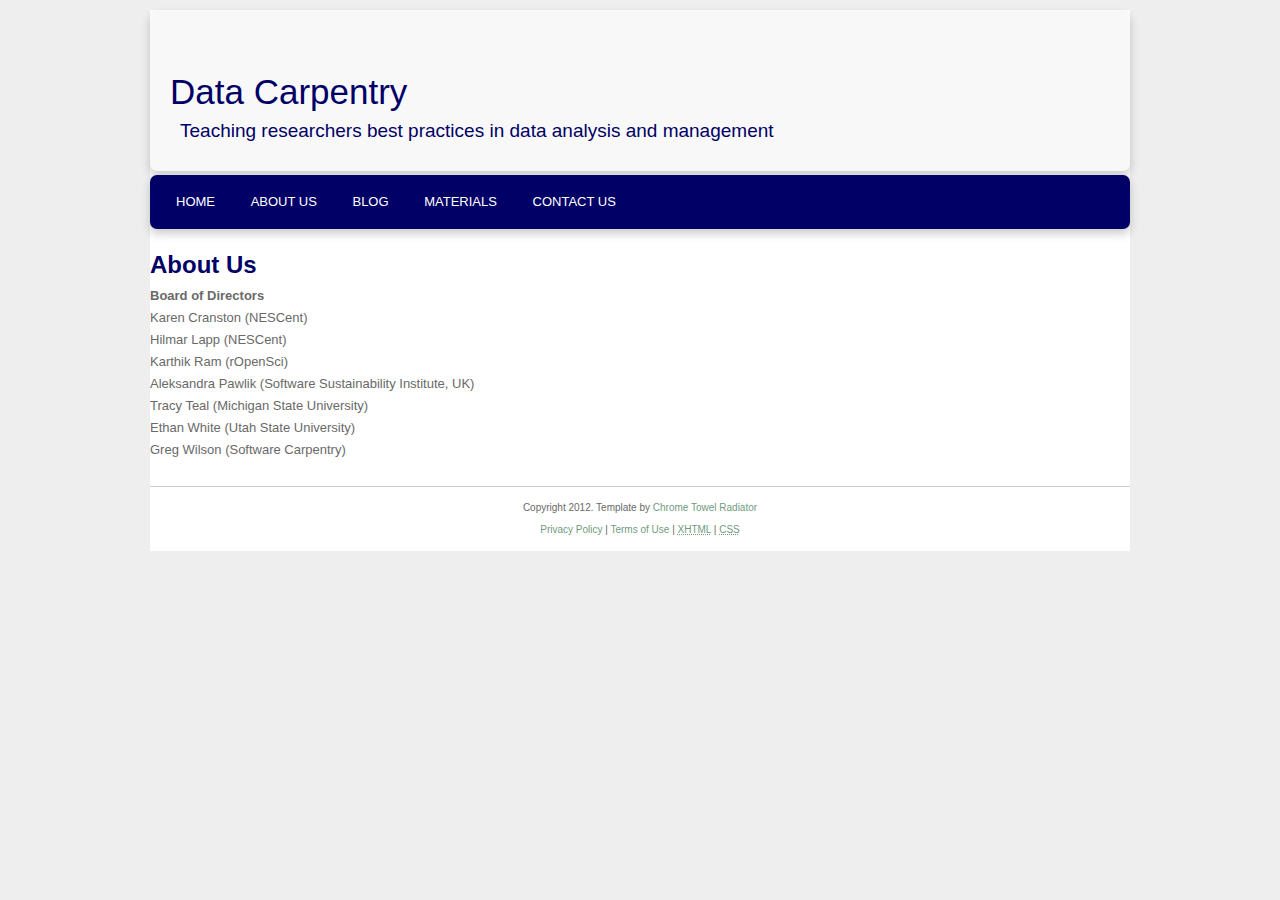
==== about.html @ 69812ecd "updated website with blog link and discuss list" ====
<!DOCTYPE html PUBLIC "-//W3C//DTD XHTML 1.0 Transitional//EN" "http://www.w3.org/TR/xhtml1/DTD/xhtml1-transitional.dtd">
<html xmlns="http://www.w3.org/1999/xhtml">
<head>
<meta http-equiv="Content-Type" content="text/html; charset=utf-8" />
<title>Data Carpentry</title>
<link rel="stylesheet" href="css/reset.css" type="text/css" media="screen" />
	<link rel="stylesheet" href="css/style.css" type="text/css" media="screen" />
	<link rel="stylesheet" href="css/grid.css" type="text/css" media="screen" />
    	
</head>

<body>
<div id="wrapper">
	<div id="header">
    	<div class="inner container_12 clearfix">
        	<div id="logo" class="grid_5">
            	<h1><a href="index.html" title="Data Carpentry home">Data <span class="black">Carpentry</span></a></h1>
                <p id="slogan">Teaching researchers best practices in data analysis and management</p>
            </div><!-- end logo -->
            
           
        </div><!-- end header inner -->
    </div><!-- end header -->
	
	 <div id="nav" class="container_12 clearfix">
            	<ul>
					<li><a href="#">Home</a></li>
					<li><a href="about.html">About Us</a></li>
					<li><a href="http://datacarpentry.github.io/blog/">Blog</a></li>
					<li><a href="https://github.com/swcarpentry/datacarpentry">Materials</a></li>
					<li><a href="#">Contact Us</a></li>
				</ul>
            </div><!-- end nav -->
    
    
   
    
    <div id="content">
    	<div class="inner container_12 clearfix">
        	<div id="main" class="grid_8">

<h2>About Us</h2>

<p>
<strong>Board of Directors</strong>
<br>Karen Cranston (NESCent)
<br>Hilmar Lapp (NESCent)
<br>Karthik Ram (rOpenSci)
<br>Aleksandra Pawlik (Software Sustainability Institute, UK)
<br>Tracy Teal (Michigan State University)
<br>Ethan White (Utah State University)
<br>Greg Wilson (Software Carpentry)
</td>
</tr>
</table>
</p>


            
            </div><!-- end main -->


        </div><!-- end content inner -->
    </div><!-- end content -->
    
    <div id="footer">
    	<div class="inner container_12 clearfix">
        
         <p>Copyright  2012. <!-- Please Do not remove -->Template by <a href="http://www.electrictowelrail.org.uk/chrome-towel-radiator/" target="_blank">Chrome Towel Radiator</a><!-- end --><br />
		<a href="#">Privacy Policy</a> | <a href="#">Terms of Use</a> | <a href="http://validator.w3.org/check/referer" title="This page validates as XHTML 1.0 Transitional"><abbr title="eXtensible HyperText Markup Language">XHTML</abbr></a> | <a href="http://jigsaw.w3.org/css-validator/check/referer?profile=css3" title="This page validates as CSS"><abbr title="Cascading Style Sheets">CSS</abbr></a></p>
        
        </div><!-- end footer inner -->
    </div><!-- end footer -->

</div><!-- end wrapper -->
</body>
</html>
---- css/style.css ----
body {
    background:#EEEEEE;
    color: #696969;
    font-family: Arial;
    font-size: 13px;
    font-style: normal;
    letter-spacing: 0;
    line-height: 22px;
}
#wrapper {
    background-color: #FFFFFF;
    margin: 0 auto;
    width: 980px;
}
a, a:visited {
    color: #709B80;
    text-decoration: none;
}
a:hover {
    color: #E27318;
    text-decoration: underline;
}
a img {
    border: medium none;
}
.imgborder {
    border: 1px solid #CCCCCC;
    border-radius: 7px 7px 7px 7px;
    box-shadow: 0 5px 10px rgba(0, 0, 0, 0.2);
    padding: 2px;
}
a:focus, a:hover, a:active {
    outline: medium none;
}
h1, h2, h3, h4, h5, h6 {
    color: #000066;
    font-family: Arial;
    font-weight: bold;
    margin: 0 0 5px;
    padding: 0;
    text-decoration: none;
}
h1 {
    font-size: 32px;
    line-height: 34px;
}
h2 {
    font-size: 24px;
    line-height: 1.3em;
}
h2 a, h2 a:visited {
    color: #444444;
    text-decoration: none;
}
h2 a:hover {
    color: #CC3300;
    text-decoration: none;
}
h3 {
    font-size: 22px;
}
h4 {
    font-size: 18px;
}
h5 {
    font-size: 16px;
}
h6 {
    font-size: 14px;
}
p {
    margin: 0;
    padding: 0 0 10px;
}
ul {
    list-style-type: square;
    margin: 0;
    padding: 0 0 15px;
}
ul li {
    list-style-type: square;
    margin: 0 0 0 20px;
    padding: 0;
}
ul ul {
    list-style-type: square;
    margin: 0;
    padding: 0;
}
ol {
    margin: 0;
    padding: 0 0 15px;
}
ol li {
    margin: 0 0 0 20px;
    padding: 0;
}
ol ol {
    margin: 0;
    padding: 0;
}
#header {
    margin: 0 auto;
    padding: 0;
}
#header .inner {
    background-color: #F8F8F8;
    border-radius: 7px 7px 7px 7px;
    box-shadow: 0 5px 10px rgba(0, 0, 0, 0.2);
    margin-top: 10px;
    margin-bottom: 20px;    
    padding: 16px 0;
}
#logo {
    float: center;
    margin: 24px 0 0;
    opacity: 1.1;
    overflow: hidden;
    padding: 13px 0;
}
#logo h1 {
    font-family: arial;
    font-size: 35px;
    font-weight: normal;
    line-height: 57px;
    margin: 0;
    padding: 0 0 0 20px;
}
#logo h1 a {
    color: #000066;
    margin: 0;
    padding: 0;
    text-decoration: none;
}
#logo h1 a:hover {
    color: #000066;
    text-decoration: none;
}
#logo #slogan {
    color: #000066;
    font-size: 19px;
    font-weight: normal;
    margin: 0;
    padding: 0 0 0 30px;
}
#nav ul {
    background-color: #000066;
    border-radius: 7px 7px 7px 7px;
    box-shadow: 0 5px 10px rgba(0, 0, 0, 0.2);
    list-style-type: none;
    margin: -16px 0 0;
    padding: 16px 0;
}
#nav ul li {
    display: inline;
}
#nav ul li a:link, #nav ul li a:visited {
    color: #FFFFFF;
    font-family: arial;
    padding: 6px;
    text-align: center;
    text-decoration: none;
    text-transform: uppercase;
}
#nav ul li a:hover, #nav ul li a:active {    
    color: #A8A8A8;
	border-radius:7px;
}
#banner .inner h2 {
    color: #FFFFFF;
    font-size: 39px;
    font-style: normal;
    letter-spacing: 0;
    line-height: 1.4;
    padding: 56px 335px 0 46px;
    text-decoration: none;
    text-transform: none;
    word-spacing: 0;
}
#content .inner {
    margin-top: 20px;
    font-family: arial;
}
#main h2 {
    color: #000066;
    font-family: arial;
}
#home-bottom {
    margin: 15px 0 0;
    padding: 15px 0 0;
}
#home-bottom h2 {
    color: #000066;
    margin-left: 10px;
}
#home-bottom a:link, #home-bottom a:visited {
    color: #709B80;
    text-decoration: underline;
}
#home-bottom a:hover {
    color: #E27318;
    text-decoration: none;
}
#col1, #col2 {
    border-radius: 7px 7px 7px 7px;
    box-shadow: 0 4px 0 rgba(0, 0, 0, 0.2);
    margin: 10px;
    padding: 10px;
}
#col2 {
}
#address {
    background-color: #E8E8E8;
    border-radius: 7px 7px 7px 7px;
    box-shadow: 0 4px 10px rgba(0, 0, 0, 0.2);
    font-family: arial;
    color: #696969;
    margin: 20px 0;
    padding: 15px;
}
#address h3 {
    font-family: arial;
    color: #696969;
}
#footer {
    margin-top: 15px;
}
#footer .inner {
    border-top: 1px solid #CCCCCC;
    font-size: 10px;
    padding-top: 10px;
    text-align: center;
}
#footer .inner a {
    text-decoration: none;
}
#footer .inner a:hover {
    text-decoration: underline;
}
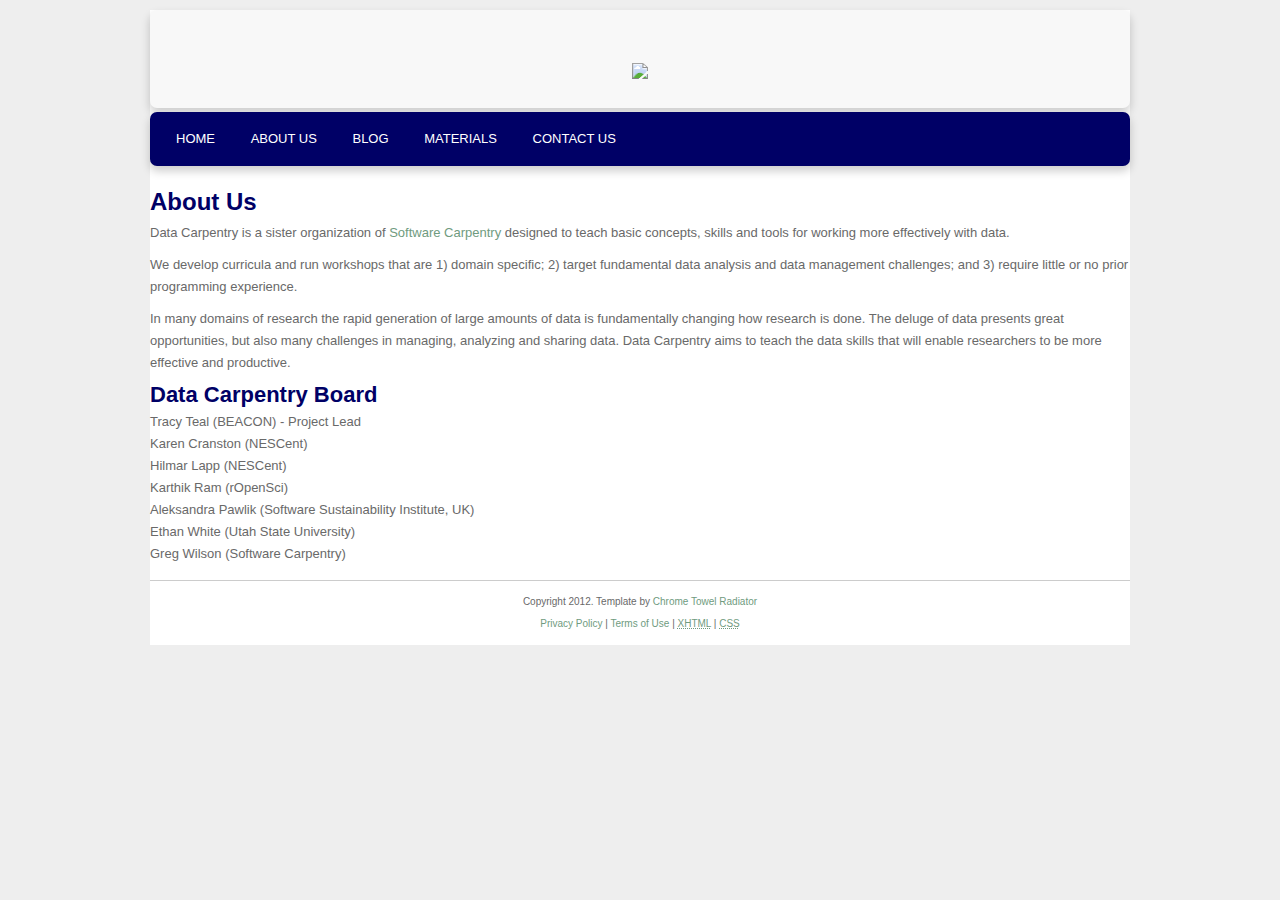
==== commit eab9af61: "html is not the same as markdown" ====
--- a/about.html
+++ b/about.html
@@ -11,11 +11,14 @@
 
 <body>
 <div id="wrapper">
-	<div id="header">
+	<div id="header" align=center>
     	<div class="inner container_12 clearfix">
-        	<div id="logo" class="grid_5">
+        	<div id="logo" class="grid_12">
+		<img src=images/DC2_logo_small.png>
+<!--
             	<h1><a href="index.html" title="Data Carpentry home">Data <span class="black">Carpentry</span></a></h1>
                 <p id="slogan">Teaching researchers best practices in data analysis and management</p>
+-->
             </div><!-- end logo -->
             
            
@@ -24,11 +27,11 @@
 	
 	 <div id="nav" class="container_12 clearfix">
             	<ul>
-					<li><a href="#">Home</a></li>
+					<li><a href="index.html">Home</a></li>
 					<li><a href="about.html">About Us</a></li>
 					<li><a href="http://datacarpentry.github.io/blog/">Blog</a></li>
 					<li><a href="https://github.com/swcarpentry/datacarpentry">Materials</a></li>
-					<li><a href="#">Contact Us</a></li>
+					<li><a href="contact.html">Contact Us</a></li>
 				</ul>
             </div><!-- end nav -->
     
@@ -40,22 +43,22 @@
         	<div id="main" class="grid_8">
 
 <h2>About Us</h2>
+<p>
+Data Carpentry is a sister organization of <a href=http://software-carpentry.org>Software Carpentry</a> designed to teach basic concepts, skills and tools for working more effectively with data.
+<p>
+We develop curricula and run workshops that are 1) domain specific; 2) target fundamental data analysis and data management challenges; and 3) require little or no prior programming experience.
+<p>
+In many domains of research the rapid generation of large amounts of data is fundamentally changing how research is done. The deluge of data presents great opportunities, but also many challenges in managing, analyzing and sharing data. Data Carpentry aims to teach the data skills that will enable researchers to be more effective and productive.
 
-<p>
-<strong>Board of Directors</strong>
+<h3>Data Carpentry Board</h3>
+
+Tracy Teal (BEACON) - Project Lead
 <br>Karen Cranston (NESCent)
 <br>Hilmar Lapp (NESCent)
 <br>Karthik Ram (rOpenSci)
 <br>Aleksandra Pawlik (Software Sustainability Institute, UK)
-<br>Tracy Teal (Michigan State University)
 <br>Ethan White (Utah State University)
 <br>Greg Wilson (Software Carpentry)
-</td>
-</tr>
-</table>
-</p>
-
-
             
             </div><!-- end main -->
 
